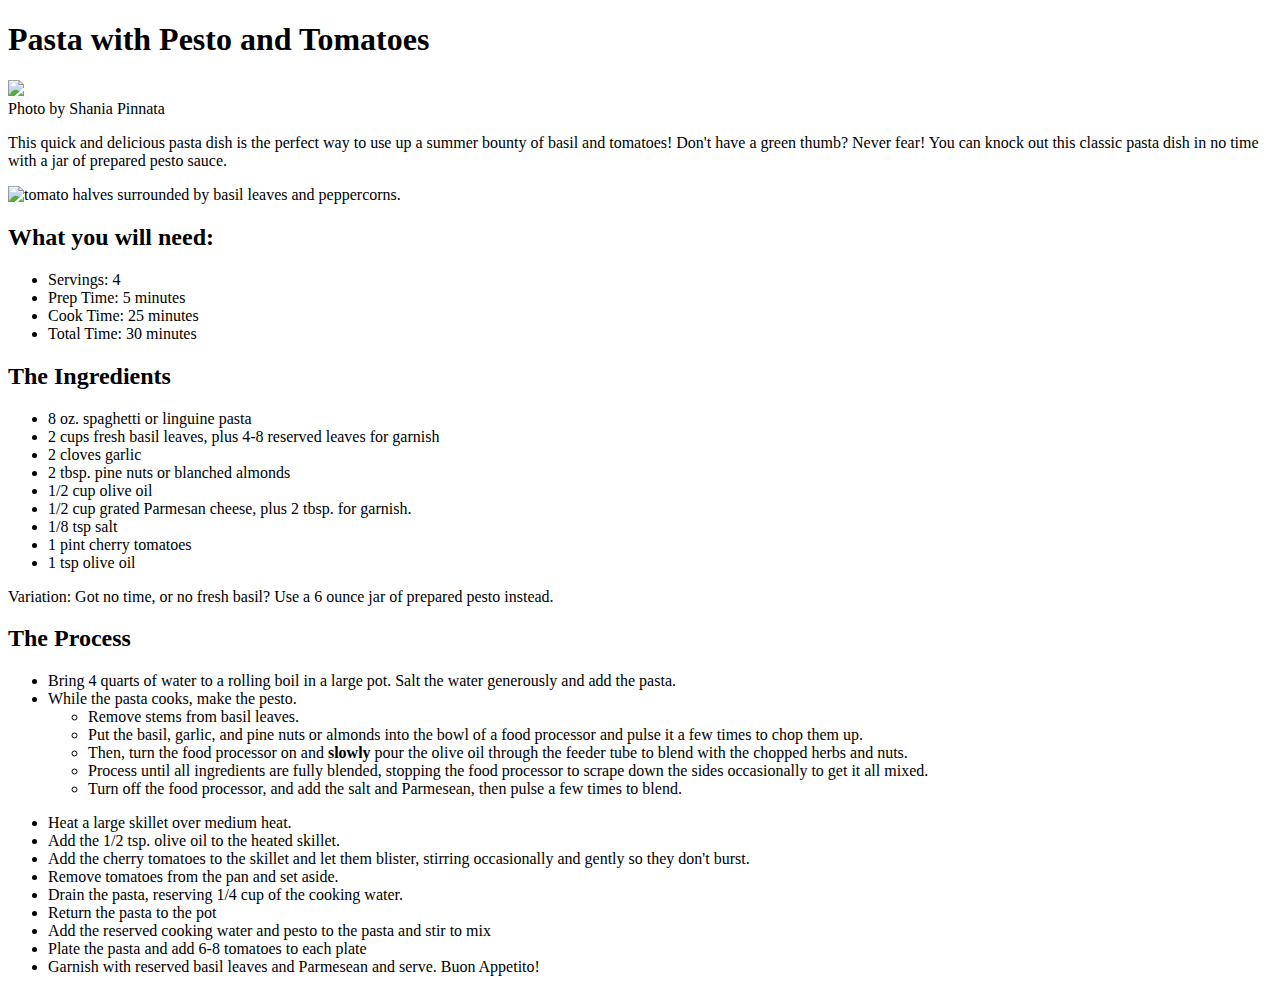
==== .vscode/index.html @ e7d40f7f "yuhh" ====
<!DOCTYPE html>
<html>

<head>
	<meta name="viewport" content="width=device-width, initial-scale=1">
    <link href="style.css" rel="stylesheet" type="css">
</head>
<h1 class="title">Pasta with Pesto and Tomatoes</h1>

<section class="intro">

 
<!-- full size image URL: https://images.unsplash.com/photo-1593253787226-567eda4ad32d?ixid=MnwxMjA3fDB8MHxwaG90by1wYWdlfHx8fGVufDB8fHx8&ixlib=rb-1.2.1&auto=format&fit=crop&w=2434&q=80 -->

<a href="#desc">
	<img src="icons8_expand_arrow_.png" class="arrow">
</a>
</section>

<figcaption>Photo by Shania Pinnata</figcaption>
<section class="body">

		<!--  full size image URL: https://images.unsplash.com/photo-1606923829579-0cb981a83e2e?ixid=MnwxMjA3fDB8MHxwaG90by1wYWdlfHx8fGVufDB8fHx8&ixlib=rb-1.2.1&auto=format&fit=crop&w=1350&q=80-->

	
  <p class="description" id="desc">This quick and delicious pasta dish is the perfect way to use up a summer bounty of basil and tomatoes! 
        Don't have a green thumb? Never fear! You can knock out this classic pasta dish in no time with a jar of prepared pesto sauce.</p> 
		
<img id="img2" src="https://images.unsplash.com/photo-1606923829579-0cb981a83e2e?ixid=MnwxMjA3fDB8MHxwaG90by1wYWdlfHx8fGVufDB8fHx8&ixlib=rb-1.2.1&auto=format&fit=crop&w=1350&q=80" alt="tomato halves surrounded by basil leaves and peppercorns.">
<div class="recipe-details" id="instructions">
	<h2 > What you will need: </h2>
	<ul>
		<li>Servings: 4</li>
		<li>Prep Time: 5 minutes</li>
		<li>Cook Time: 25 minutes</li>
		<li>Total Time: 30 minutes</li>
	</ul>
</div>
<div class="ingredients">
	<h2 >The Ingredients</h2>
	
	<ul>
		<li>8 oz. spaghetti or linguine pasta</li>
		<li>2 cups fresh basil leaves, plus 4-8 reserved leaves for garnish</li>
		<li>2 cloves garlic</li>
		<li>2 tbsp. pine nuts or blanched almonds</li>
		<li>1/2 cup olive oil</li>
		<li>1/2 cup grated Parmesan cheese, plus 2 tbsp. for garnish.</li>
		<li>1/8 tsp salt</li>
		<li>1 pint cherry tomatoes</li>
		<li>1 tsp olive oil</li>
	</ul>

<p >Variation: Got no time, or no fresh basil? Use a 6 ounce jar of prepared pesto instead.</p>
</div>

<div  class="instructions"> 
	<h2 class="process">The Process</h2>
		
<ul class="list-one">
	<li>Bring 4 quarts of water to a rolling boil in a large pot. Salt the water generously and add the pasta. </li>
	<li>While the pasta cooks, make the pesto.
		<ul>
			<li>Remove stems from basil leaves.</li>
			<li>Put the basil, garlic, and pine nuts or almonds into the bowl of a food processor and pulse it a few times to chop them up.</li>
			<li>Then, turn the food processor on and <strong>slowly</strong> pour the olive oil through the feeder tube to blend with the chopped herbs and nuts. </li>
			<li>Process until all ingredients are fully blended, stopping the food processor to scrape down the sides occasionally to get it all mixed. </li>
			<li>Turn off the food processor, and add the salt and Parmesean, then pulse a few times to blend.</li>
		</ul>
	</li>
</ul>
<ul class="list-two">
	<li>Heat a large skillet over medium heat. </li>
	<li>Add the 1/2 tsp. olive oil to the heated skillet.</li>
	<li>Add the cherry tomatoes to the skillet and let them blister, stirring occasionally and gently so they don't burst. </li>
	<li>Remove tomatoes from the pan and set aside. </li>
	<li>Drain the pasta, reserving 1/4 cup of the cooking water.</li>
	<li>Return the pasta to the pot</li>
	<li>Add the reserved cooking water and pesto to the pasta and stir to mix</li>
	<li>Plate the pasta and add 6-8 tomatoes to each plate</li>
	<li>Garnish with reserved basil leaves and Parmesean and serve. Buon Appetito!</li>
</ul>
</div>
</section>
</html>
---- .vscode/style.css ----
/* header? maybe a nav bar */
@media screen and (min-width: 1200px) {
	html {
	font-family: Helvetica;
	background-color: #d9a577;
	width: 100%;
	height: 100%;
	scroll-behavior: smooth;
	overflow-x: hidden;
	}

	.intro {
	background-image: url(https://images.unsplash.com/photo-1593253787226-567eda4ad32d?ixid=MnwxMjA3fDB8MHxwaG90by1wYWdlfHx8fGVufDB8fHx8&ixlib=rb-1.2.1&auto=format&fit=crop&w=2434&q=80);
	background-size: 150rem;
	background-position: 100% 39%; 
	height: 50rem;
	 opacity: 50%; 
	min-width: 100%;
	margin: -1rem;
	}

	.arrow {
	position: absolute;
	display: flex;
	top: 41rem;
	left: 20rem;
	 scroll-behavior: smooth; 
	 height: 7rem; 
		z-index: 2;
	padding-left: 26rem;
	}
	
	.title {
	position: absolute;
	font-size: 5rem;
	display: inline-block;
  border: .1rem solid;
	z-index: 1;
	left: 0rem;
	top: 20rem;
	color: black;
	opacity: 90%;
	margin: 0 10rem;
	}

/* body */


	figcaption {
	font-style: italic;
	padding-top: -3em;
	}

	.description {
  display: grid;
  grid-column: 1fr 1fr;
  grid-area: 1fr 1fr;
  grid-template-columns: 1fr;
	}

	
.recipe-details {
  background-color: wheat;
  border-radius: 11%;
  /*! padding-left: 3rem; */ 
  width: 30rem;
  margin: 0% 6%;
	border-radius: 61px 50px;
  text-align: center;
}
	
	.ingredients {
  border-radius: 76px 68px;
  background-color: wheat;
  margin: 2rem 3rem;
  text-align: center;
  width: 40rem;
}
p.ingredients {
  width: 34rem;
  font-style: italic;
}
	
.instructions {
  border-radius: 61px 50px;
  background-color: wheat;
  width: 80rem;
  text-align: center;
  margin: 3rem 10rem;
  line-height: 1.8rem;
  padding: 0rem 1rem;
}
	
.list-one {
  grid-area: 2 / 1;
  /*! margin: 1rem 0rem; */
}
.list-two {
  grid-area: 2 / 2;
  margin: 0rem 5rem;
  width: 28rem;
  padding-bottom: 2rem;
}
	
.process {
  grid-area: 1;
  margin-right: -40rem;
}
	
	.description, .recipe-details, .ingredients, .instructions {
  display: grid;
  grid-template-areas: .description, .recipe-details, .ingredients, .instructions ;
  grid-gap: 1em 15em;
	}

	figure {
  padding-left: 5em;
  float: right;
  grid-gap: 5em;
	}
	
	#desc {
  font-style: italic;
  padding: 1rem;
  display: inline-block;
  text-align: center;
  font-size: 1.2rem;
  background: wheat;
  border-radius: 39px 42px;
  width: 96rem;
}
	
#img2 {
  float: inline-end;
  height: auto;
  width: 50rem;
}
.instructions {
  /*! display: grid; */
  /*! grid-template-columns: 1fr 1fr; */
  grid-gap: 1rem 2rem;
  /*! grid-template-rows: .5fr , 1fr; */
  margin: 2rem auto;
}
}

@media only screen and (min-width: 320px) and (max-height: 600px) and (max-width: 800px) {
	html {
		font-family: Helvetica;
		background-color: #d9a577;
		max-width: 100%;
		height: 100%;
		scroll-behavior: smooth;
		z-index: 1;
	   }

	.intro {
		padding: none;
		margin: none;
		background-image: url("https://assets.codepen.io/652/shania-pinnata-7E-vKgzahd8-unsplash.jpg");
		background-position: 73% 37%;
		background-size: 300%;
		height: 31rem;
		opacity: 60%;
		width: 21rem;
		position: relative;
		margin: -1rem -1rem;
		}

	.arrow {
			position: absolute;
			top: 27rem;
		right: 9rem;
			scroll-behavior: smooth;
			height: 3rem;
		  z-index: 5;
		color: black;
		}

		.title {
			position: absolute;
			font-size: 2.8rem;
			color: black;
			background-color:  #d9a577;
			z-index: 1;
			top: 12rem;
			opacity: 65%;
			text-align: center;
	   left: 0rem;
			}

		figcaption {
				font-style: italic;
			top: -1rem;
			font-size: .7rem;
			opacity: 50%;
	     position: relative;
			z-index: 1;
			}
			
		.description {
			text-align: center;
	   margin: 1rem 0rem;
	   border-radius: 15px 14px;
     background-color: wheat;
			width: 18rem;
		padding: 1rem 0.5rem;.
	}
	
	.recipe-details { 
		background-color: wheat;
  border-radius: 11%;
  width: 30rem;
  margin: 6% 3%;
	border-radius: 42px 36px;
  text-align: center;
			  width: auto;
		/*! padding: 1rem 1rem; */
				}
	
	.ingredients {
  border-radius: 76px 68px;
  background-color: wheat;
  margin: 1rem 0.01rem;
  text-align: center;
  width: 17rem;
  padding: 1rem 1rem;
  line-height: 1.3rem;
}
	
p.ingredients {
  width: 15rem;
  font-style: italic;
}
	
.instructions {
  border-radius: 61px 50px;
  background-color: wheat;
  width: 16rem;
  text-align: center;
  line-height: 1.5rem;
	padding: 1rem;
}
	
.list-one {
  grid-area: 2 / 1;
  width: 12rem;
}
.list-two {
  grid-area: 3 / 1;
  /*! margin: 0rem 5rem; */
  /*! width: 28rem; */
  padding-bottom: 2rem;
}
	
.process {
  grid-area: 1;
	margin: 0rem 1rem;
  text-align: center;
  width: auto;
}
	
			
				.description, .recipe-details, .ingredients, .instructions {
			  display: grid;
			  /*grid-template-columns: 1fr 1fr; */
			  grid-template-areas: .description, .recipe-details;
			 
				}
			
				figure {
			  padding-left: 15em;
			  float: right;
			  grid-gap: 5em;
				}
		
	   #img2 {
  /*! height: 15rem; */
  width: 21rem;
	padding: 1rem 0rem; 
 /*! right: 1rem; */
	margin: -1rem;
}
.instructions {
  display: grid;
  grid-template-columns: 1fr 1fr;
  grid-gap: 2rem 3rem;
}
			}
		
		}/
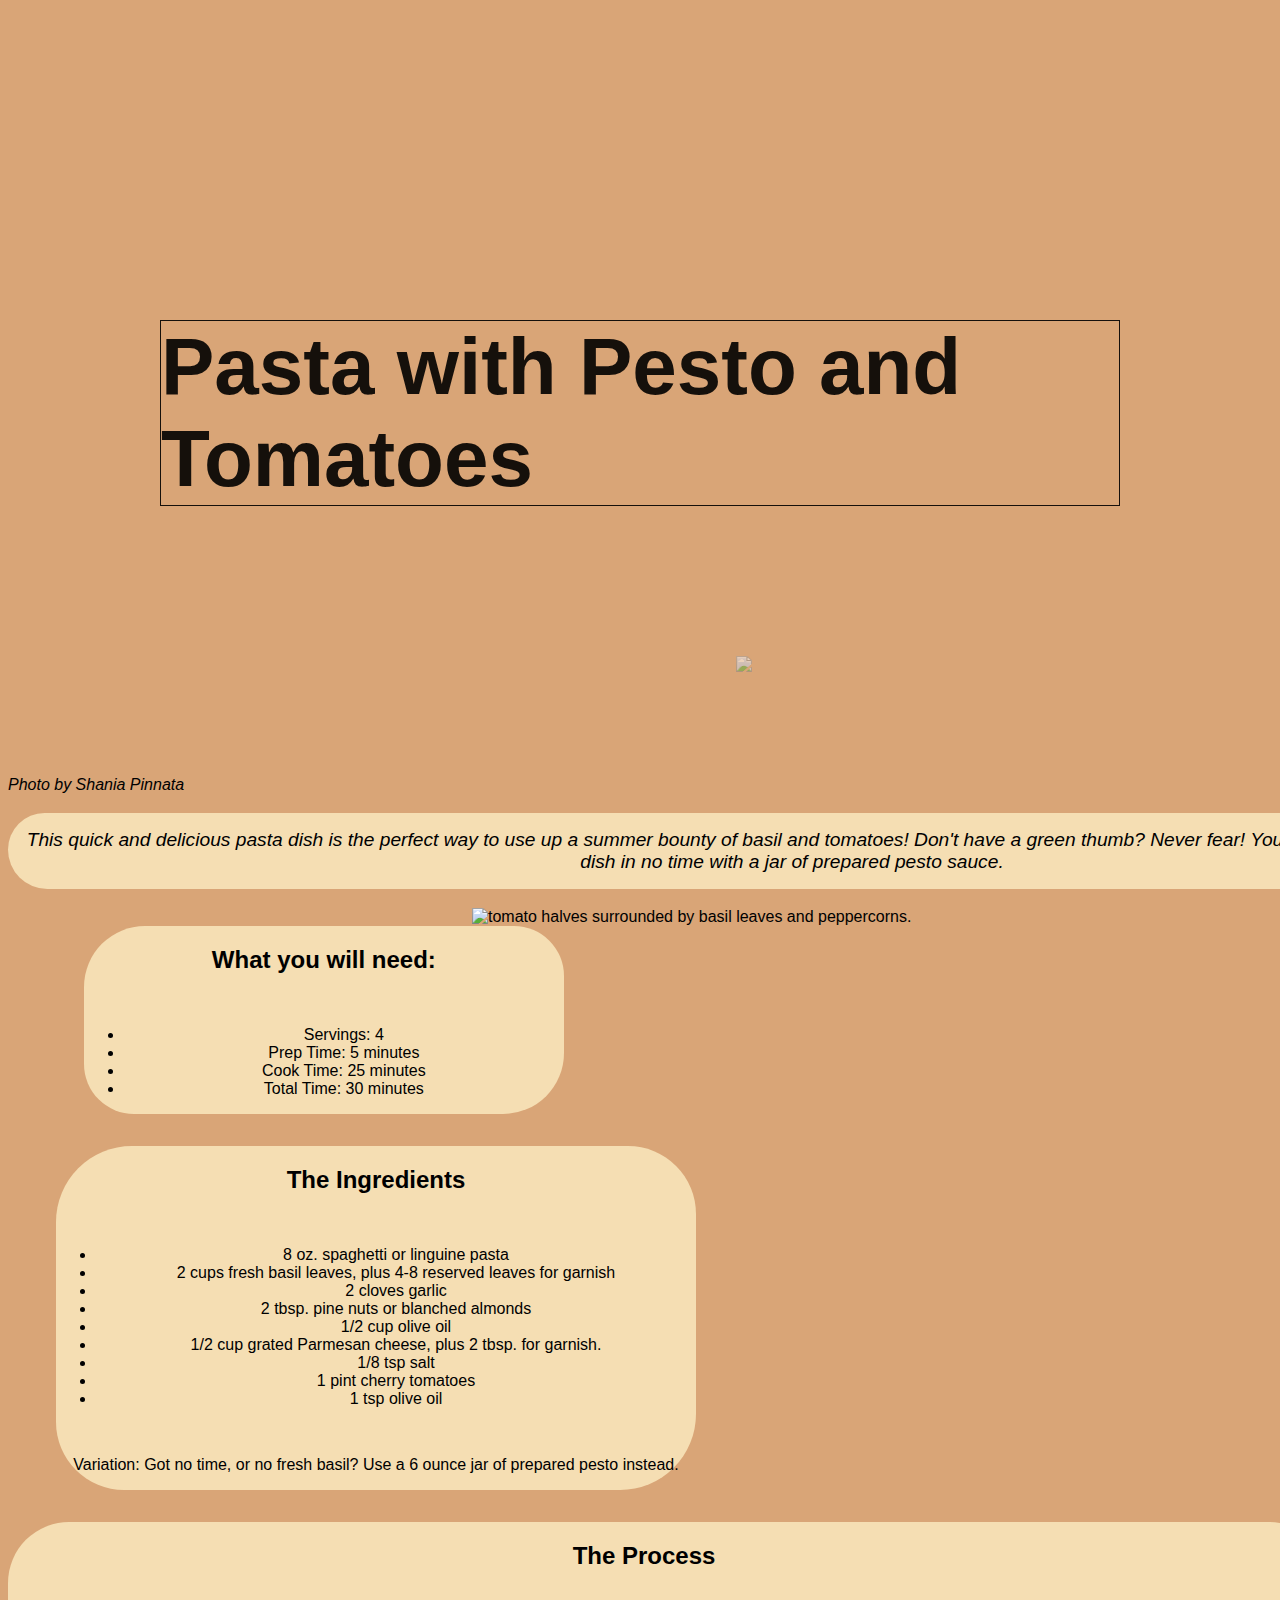
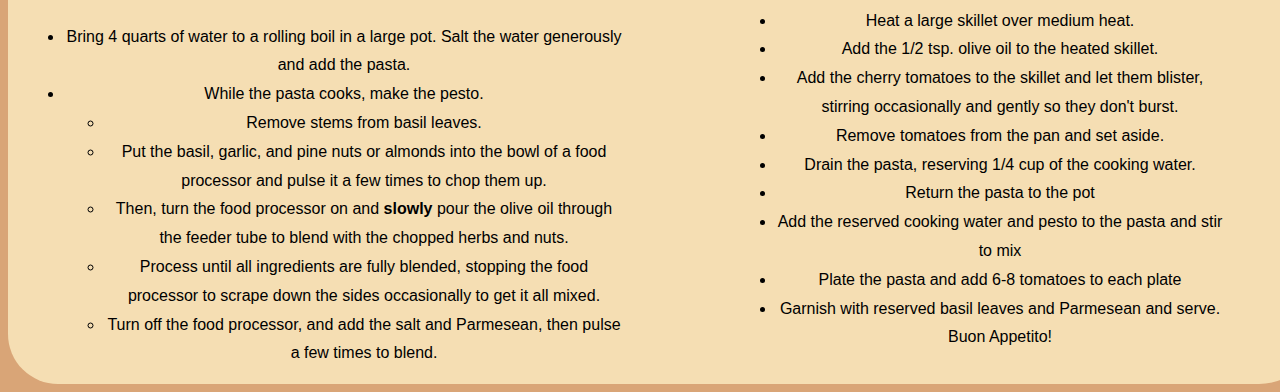
==== commit 8a7229ed: "yeh" ====
--- a/.vscode/index.html
+++ b/.vscode/index.html
@@ -2,8 +2,10 @@
 <html>
 
 <head>
+	
+	<meta charset="UTF-8">
 	<meta name="viewport" content="width=device-width, initial-scale=1">
-    <link href="style.css" rel="stylesheet" type="css">
+    <link href="style.css" rel="stylesheet" type="text/css">
 </head>
 <h1 class="title">Pasta with Pesto and Tomatoes</h1>
 
@@ -82,4 +84,7 @@
 </ul>
 </div>
 </section>
-</html>+</html>
+
+</html>
+
--- a/.vscode/style.css
+++ b/.vscode/style.css
@@ -136,15 +136,12 @@
   width: 50rem;
 }
 .instructions {
-  /*! display: grid; */
-  /*! grid-template-columns: 1fr 1fr; */
   grid-gap: 1rem 2rem;
-  /*! grid-template-rows: .5fr , 1fr; */
   margin: 2rem auto;
 }
 }
 
-@media only screen and (min-width: 320px) and (max-height: 600px) and (max-width: 800px) {
+@media only screen and (min-width: 300px) and (max-width: 800px) {
 	html {
 		font-family: Helvetica;
 		background-color: #d9a577;
@@ -160,20 +157,21 @@
 		background-image: url("https://assets.codepen.io/652/shania-pinnata-7E-vKgzahd8-unsplash.jpg");
 		background-position: 73% 37%;
 		background-size: 300%;
-		height: 31rem;
+		height: 38rem;
 		opacity: 60%;
-		width: 21rem;
+		width: auto;
 		position: relative;
 		margin: -1rem -1rem;
 		}
 
 	.arrow {
+		display: none;
 			position: absolute;
 			top: 27rem;
 		right: 9rem;
 			scroll-behavior: smooth;
 			height: 3rem;
-		  z-index: 5;
+		  z-index: 0;
 		color: black;
 		}
 
@@ -187,6 +185,7 @@
 			opacity: 65%;
 			text-align: center;
 	   left: 0rem;
+			width: auto; 
 			}
 
 		figcaption {
@@ -203,7 +202,7 @@
 	   margin: 1rem 0rem;
 	   border-radius: 15px 14px;
      background-color: wheat;
-			width: 18rem;
+			width: auto;
 		padding: 1rem 0.5rem;.
 	}
 	
@@ -215,7 +214,6 @@
 	border-radius: 42px 36px;
   text-align: center;
 			  width: auto;
-		/*! padding: 1rem 1rem; */
 				}
 	
 	.ingredients {
@@ -223,47 +221,42 @@
   background-color: wheat;
   margin: 1rem 0.01rem;
   text-align: center;
-  width: 17rem;
+  width: auto;
   padding: 1rem 1rem;
   line-height: 1.3rem;
 }
 	
 p.ingredients {
-  width: 15rem;
+  width: auto;
   font-style: italic;
 }
 	
 .instructions {
   border-radius: 61px 50px;
   background-color: wheat;
-  width: 16rem;
+  width: 17rem;
   text-align: center;
   line-height: 1.5rem;
-	padding: 1rem;
+	padding: 1rem 4rem;
 }
 	
 .list-one {
   grid-area: 2 / 1;
-  width: 12rem;
 }
 .list-two {
   grid-area: 3 / 1;
-  /*! margin: 0rem 5rem; */
-  /*! width: 28rem; */
   padding-bottom: 2rem;
 }
 	
 .process {
   grid-area: 1;
-	margin: 0rem 1rem;
-  text-align: center;
-  width: auto;
+	margin: 0 3rem;
+  text-align: center;
 }
 	
 			
 				.description, .recipe-details, .ingredients, .instructions {
 			  display: grid;
-			  /*grid-template-columns: 1fr 1fr; */
 			  grid-template-areas: .description, .recipe-details;
 			 
 				}
@@ -276,16 +269,12 @@
 		
 	   #img2 {
   /*! height: 15rem; */
-  width: 21rem;
+  width: 107%;
 	padding: 1rem 0rem; 
  /*! right: 1rem; */
 	margin: -1rem;
 }
-.instructions {
-  display: grid;
-  grid-template-columns: 1fr 1fr;
-  grid-gap: 2rem 3rem;
-}
+
 			}
 		
-		}/+		}
